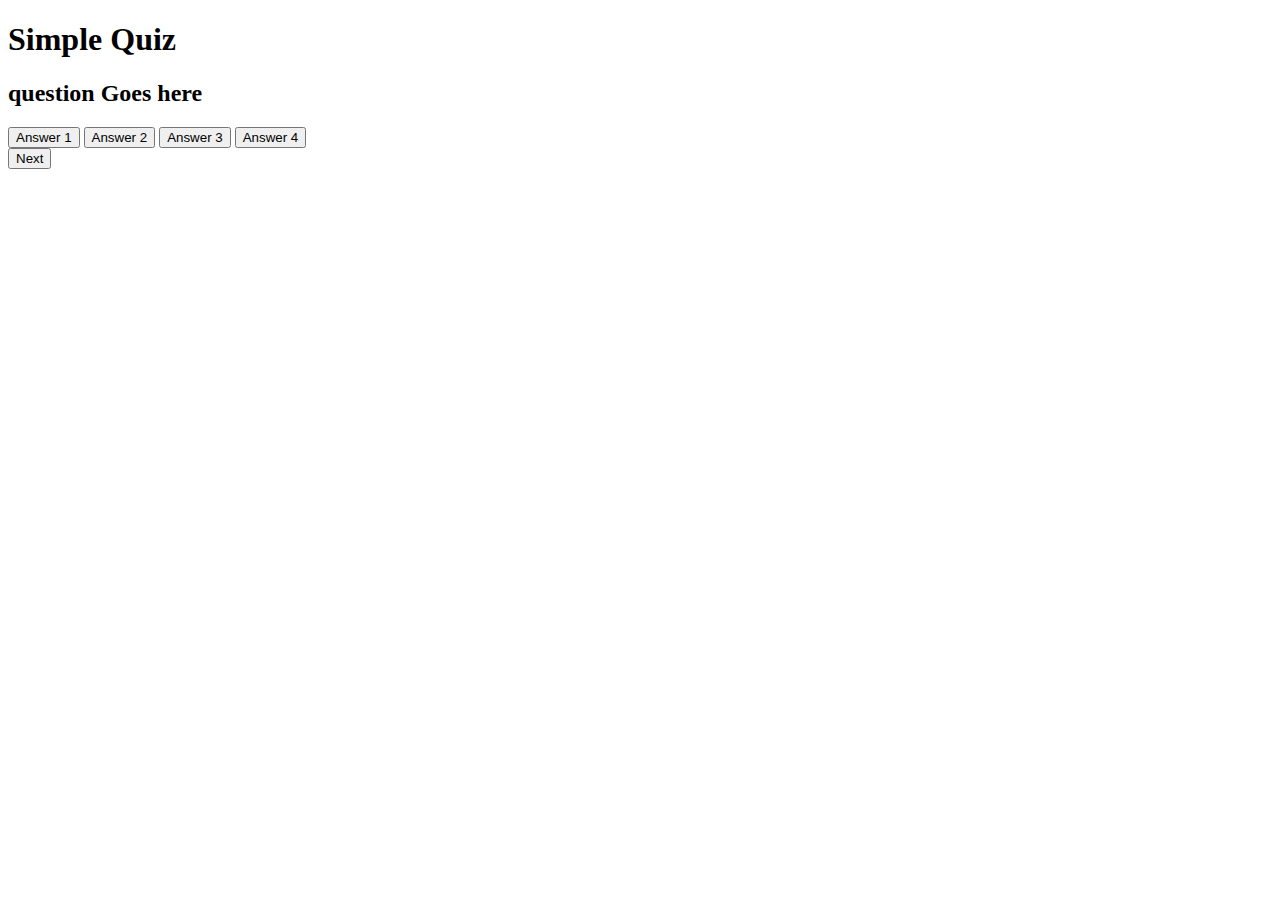
==== Quiz app/index.html @ 1d90d1f5 "created some design part" ====
<!DOCTYPE html>
<html lang="en">
<head>
    <meta charset="UTF-8">
    <meta name="viewport" content="width=device-width, initial-scale=1.0">
    <title>Quiz app</title>
    <link rel="stylesheet" href="/Javascript-project/Quiz app/style.css">
</head>
<body>
    <div class="app">
<h1> Simple Quiz</h1>

<div class="quiz">
    <h2 id="question">
        question Goes here
    </h2>
    <div id="answer-buttons">
        <button class ="btn"> Answer 1 </button>
        <button class ="btn"> Answer 2 </button>
        <button class ="btn"> Answer 3 </button>
        <button class ="btn"> Answer 4 </button>
    </div>
    <button id="next-btn" > Next </button>
</div>

    </div>
</body>
</html>
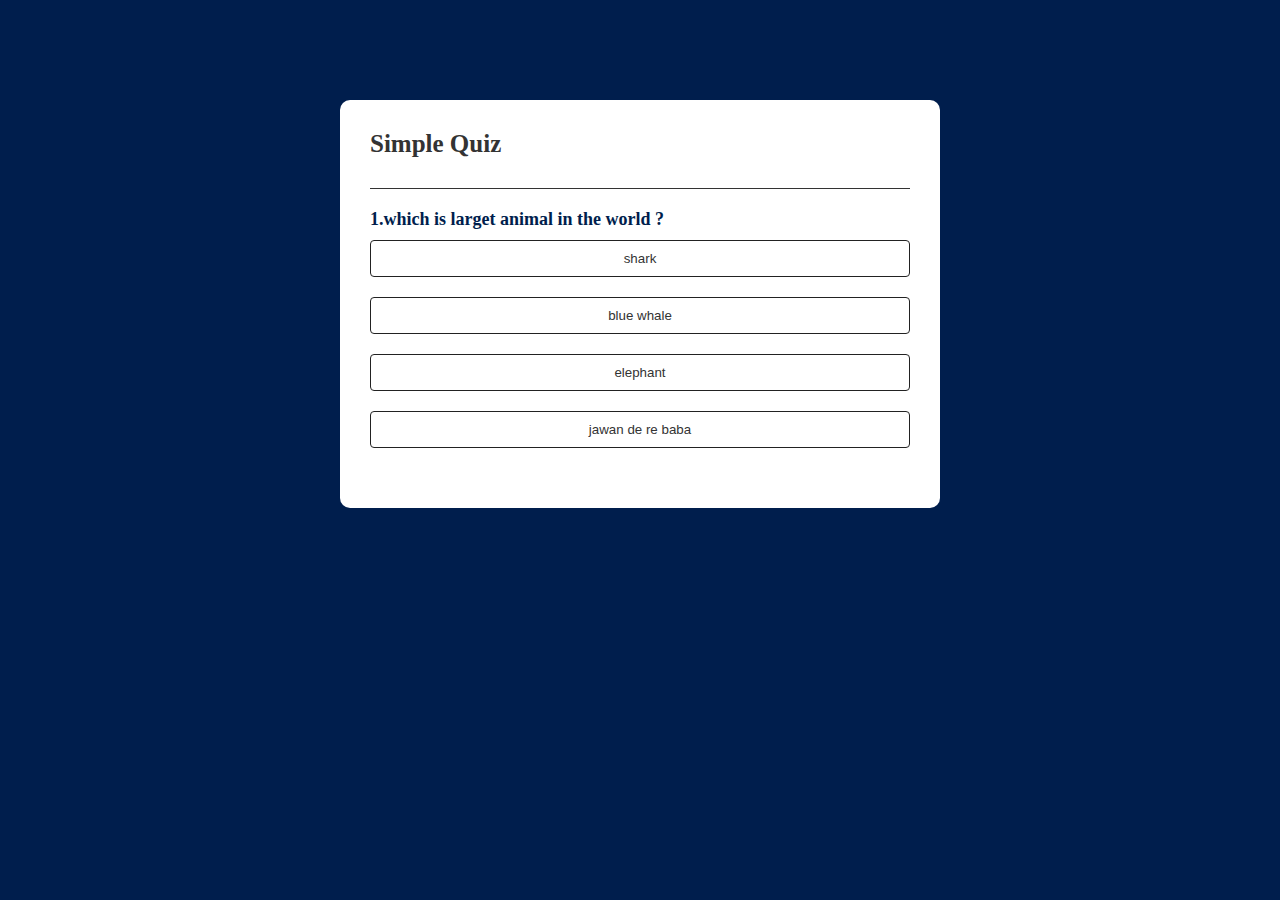
==== commit 395a4716: "added Quiz project" ====
--- a/Quiz app/index.html
+++ b/Quiz app/index.html
@@ -4,7 +4,7 @@
     <meta charset="UTF-8">
     <meta name="viewport" content="width=device-width, initial-scale=1.0">
     <title>Quiz app</title>
-    <link rel="stylesheet" href="/Javascript-project/Quiz app/style.css">
+    <link rel="stylesheet" href="/Quiz app/style.css">
 </head>
 <body>
     <div class="app">
@@ -24,5 +24,6 @@
 </div>
 
     </div>
+    <script src="/Quiz app/script.js"></script>
 </body>
 </html>--- a/Quiz app/style.css
+++ b/Quiz app/style.css
@@ -0,0 +1,80 @@
+* {
+    margin: 0;
+    padding: 0;
+    box-sizing: border-box;
+}
+
+body {
+    background-color: #001e4d;
+}
+
+.app {
+    background: #fff;
+    width: 90%;
+    max-width: 600px;
+    margin: 100px auto 0px;
+    border-radius: 10px;
+    padding: 30px;
+}
+
+.app h1 {
+    font-weight: 600;
+    color: #333;
+    border-bottom: 1px solid #333;
+    padding-bottom: 30px;
+    font-size: 25px;
+
+}
+.quiz {
+    padding: 20px 0px;
+}
+.quiz h2 {
+    font-size: 18px;
+    color: #001e4d;
+    font-weight: 600;
+}
+
+
+.btn{
+    background-color: #fff;
+    color: #333;
+    font-weight: 500;
+    width: 100%;
+    border:1px solid #222;
+    padding: 10px;
+    margin:10px 0;
+    border-radius: 4px;
+    cursor: pointer;
+    transition:  all 0.2s;
+}
+.btn:hover:not([disabled]){
+ background-color:  #333;
+ color: #fff;
+
+}
+
+.btn:disabled{
+    cursor: no-drop;
+}
+
+#next-btn{
+    background-color:  #001e4d;
+    color: #fff;
+    font-weight: 500;
+    width: 150px;
+    padding: 10px;
+    border: 0x;
+    border-radius: 4px;
+    cursor:  pointer;
+    display: none;
+    margin: auto;
+}
+
+.correct{
+    background:  #9aeabc;
+
+}
+.incorrect{
+    background-color: #ff9393;
+}
+
